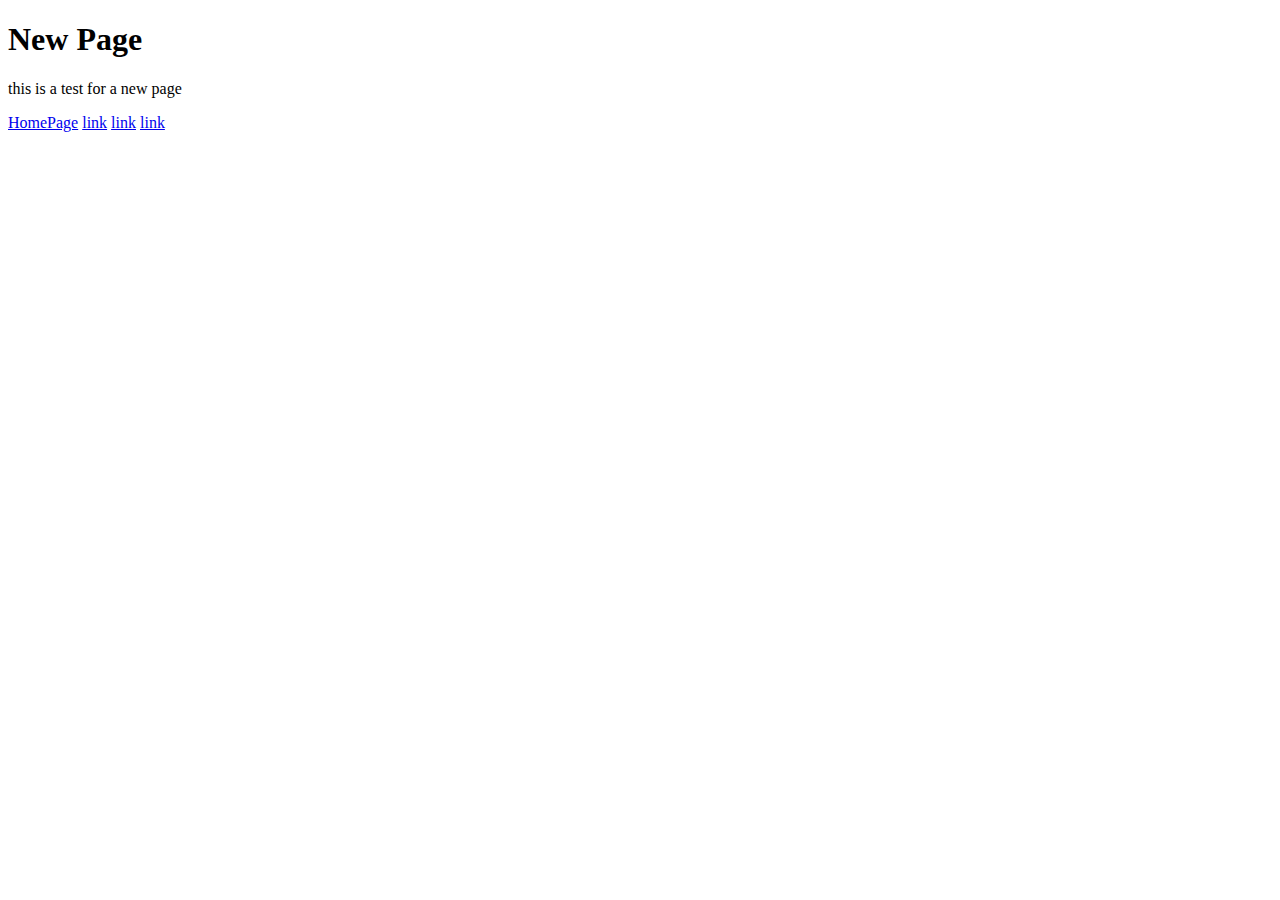
==== newpage.html @ 71db4d76 "Add files via upload" ====
<!DOCTYPE html>
<html lang="en">

<head>
    <meta charset="UTF-8">
    <meta name="viewport" content="width=device-width, initial-scale=1.0">
    <meta http-equiv="X-UA-Compatible" content="ie=edge">
    <link rel="stylesheet" type="text/css" href="newpage.css">
    <title>NewPage Test</title>
</head>

<body>
    <div class="header">
        <h1>New Page</h1>
        <p>this is a test for a new page</p>
    </div>

    <div class="navbar">
        <a href="index.html">HomePage</a>
        <a href="#">link</a>
        <a href="#">link</a>
        <a href="#">link</a>
    </div>


</body>

</html>
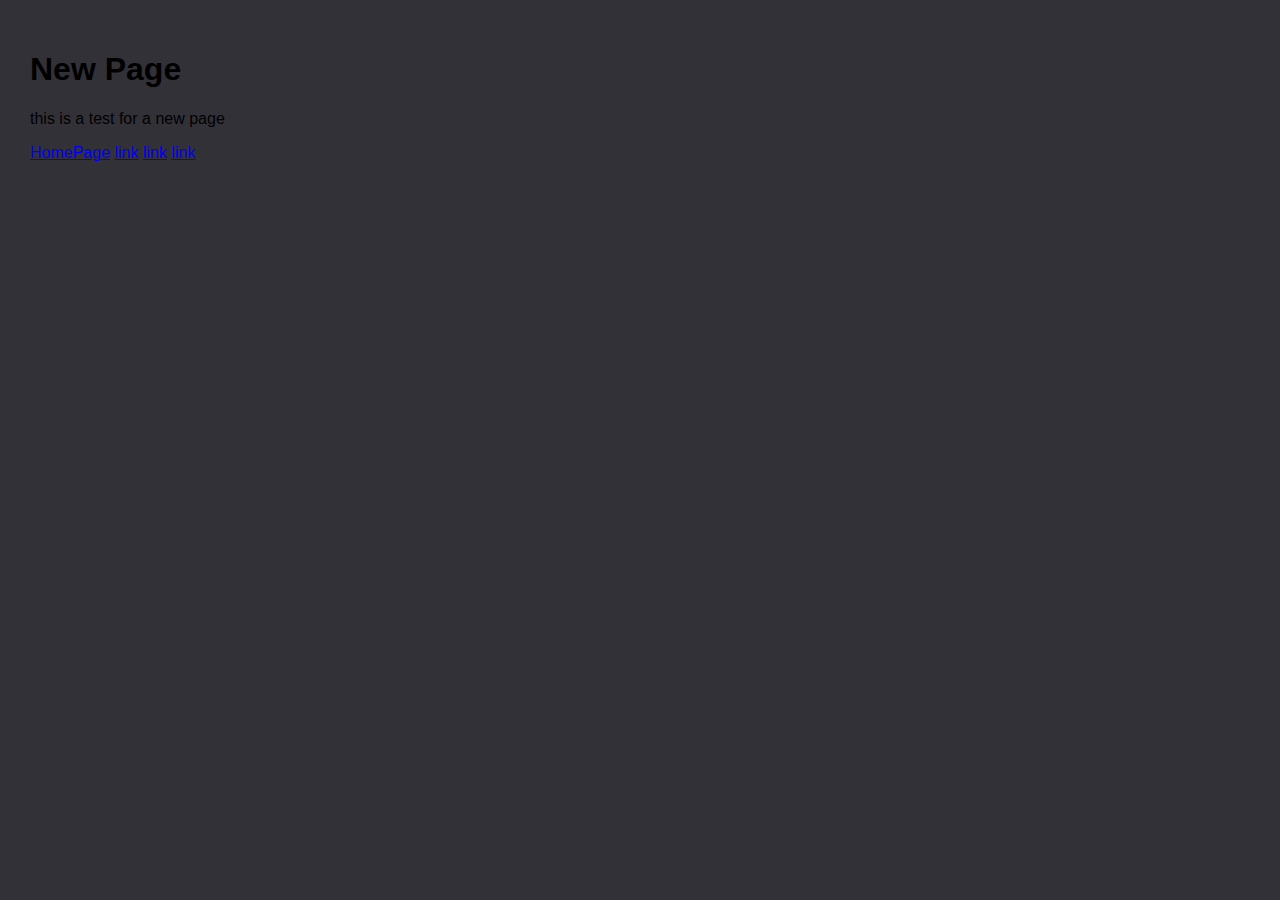
==== commit b7db449f: "Add files via upload" ====
--- a/newpage.html
+++ b/newpage.html
@@ -22,7 +22,6 @@
         <a href="#">link</a>
     </div>
 
-
 </body>
 
 </html>--- a/newpage.css
+++ b/newpage.css
@@ -0,0 +1,6 @@
+body {
+    font-family: Arial, Helvetica, sans-serif;
+    margin: 0; 
+    padding: 30px;
+    background-color: #333138;
+}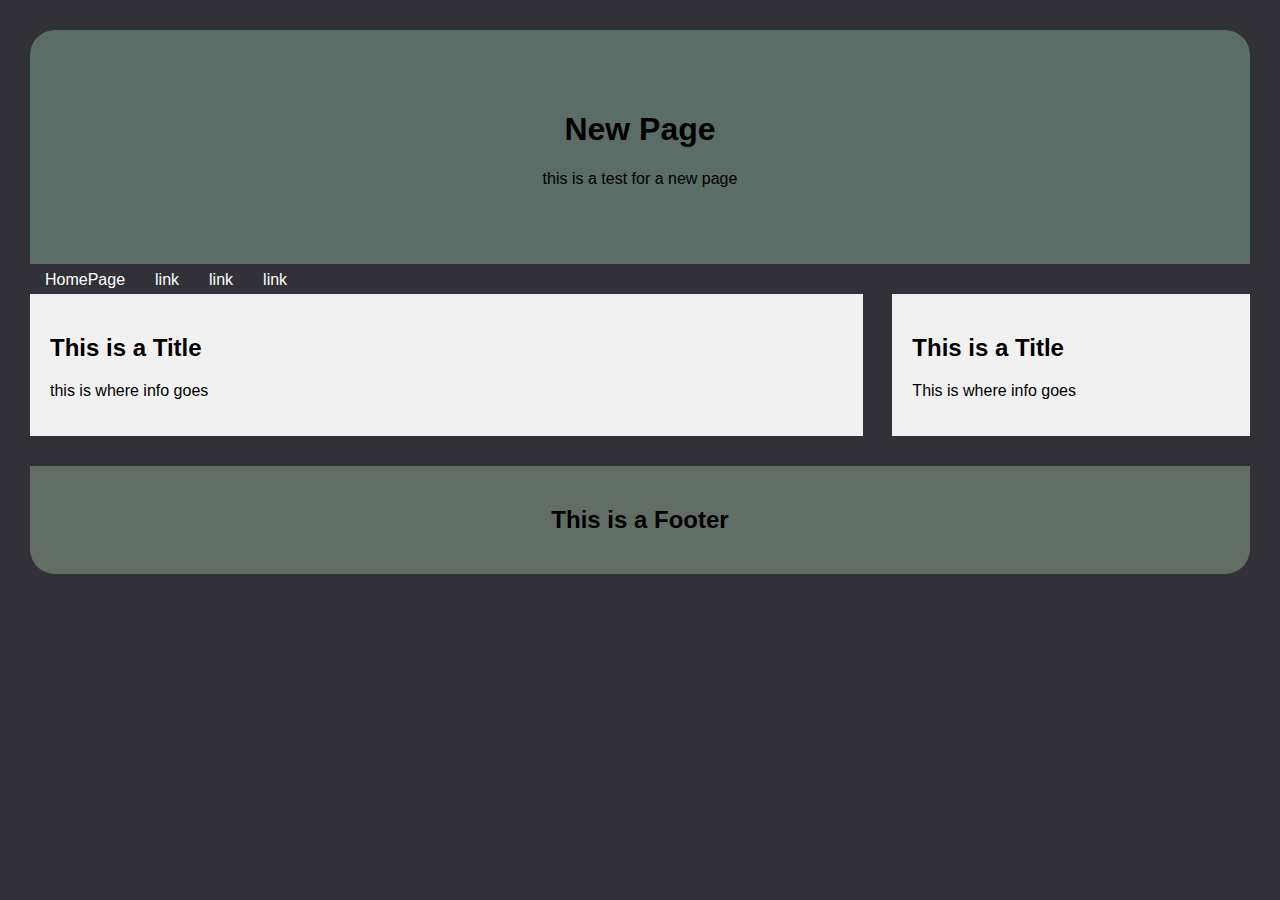
==== commit da6a5790: "Add files via upload" ====
--- a/newpage.html
+++ b/newpage.html
@@ -22,6 +22,22 @@
         <a href="#">link</a>
     </div>
 
+    <div class="main">
+        <div class="maininfo">
+            <h2>This is a Title</h2>
+            <p>this is where info goes</p>
+        </div>
+        <div class="colorbar"></div>
+        <div class="mainside">
+            <h2>This is a Title</h2>
+            <p>This is where info goes</p>
+        </div>
+    </div>
+
+    <div class="footer">
+        <h2>This is a Footer</h2>
+    </div>
+
 </body>
 
 </html>--- a/newpage.css
+++ b/newpage.css
@@ -1,6 +1,73 @@
+* {
+    box-sizing: border-box;
+}
+
 body {
     font-family: Arial, Helvetica, sans-serif;
     margin: 0; 
     padding: 30px;
     background-color: #333138;
-}+}
+
+.header {
+    border-top-left-radius: 25px;
+    border-top-right-radius: 25px;
+    padding: 60px;
+    text-align: center;
+    background: rgb(90, 109, 102);
+}
+
+.navbar {
+    display: flex;
+    background-color: #333138;
+    height: 30px;
+}
+
+.navbar a {
+    color: white;
+    padding: 7.5px 15px;
+    text-decoration: none;
+    text-align: center;
+}
+
+.navbar a:hover {
+    background-color: white;
+    color: black;
+}
+
+.main {
+    padding-bottom: 30px;
+    display: flex;
+    flex-wrap: nowrap;
+}
+
+.maininfo {
+    flex: 70%;
+    background-color: #f1f1f1;
+    padding: 20px;
+}
+
+.mainside {
+    flex: 30%;
+    background-color: #f1f1f1;
+    padding: 20px;
+}
+
+.colorbar {
+    flex: 30px;
+    background-color: #333138;
+}
+
+.footer {
+    border-bottom-left-radius: 25px;
+    border-bottom-right-radius: 25px;
+    padding: 20px;
+    text-align: center;
+    background: rgb(98, 109, 102);
+}
+
+@media screen and (max-width: 700px) {
+    .main {   
+      flex-direction: column;
+    }
+  }